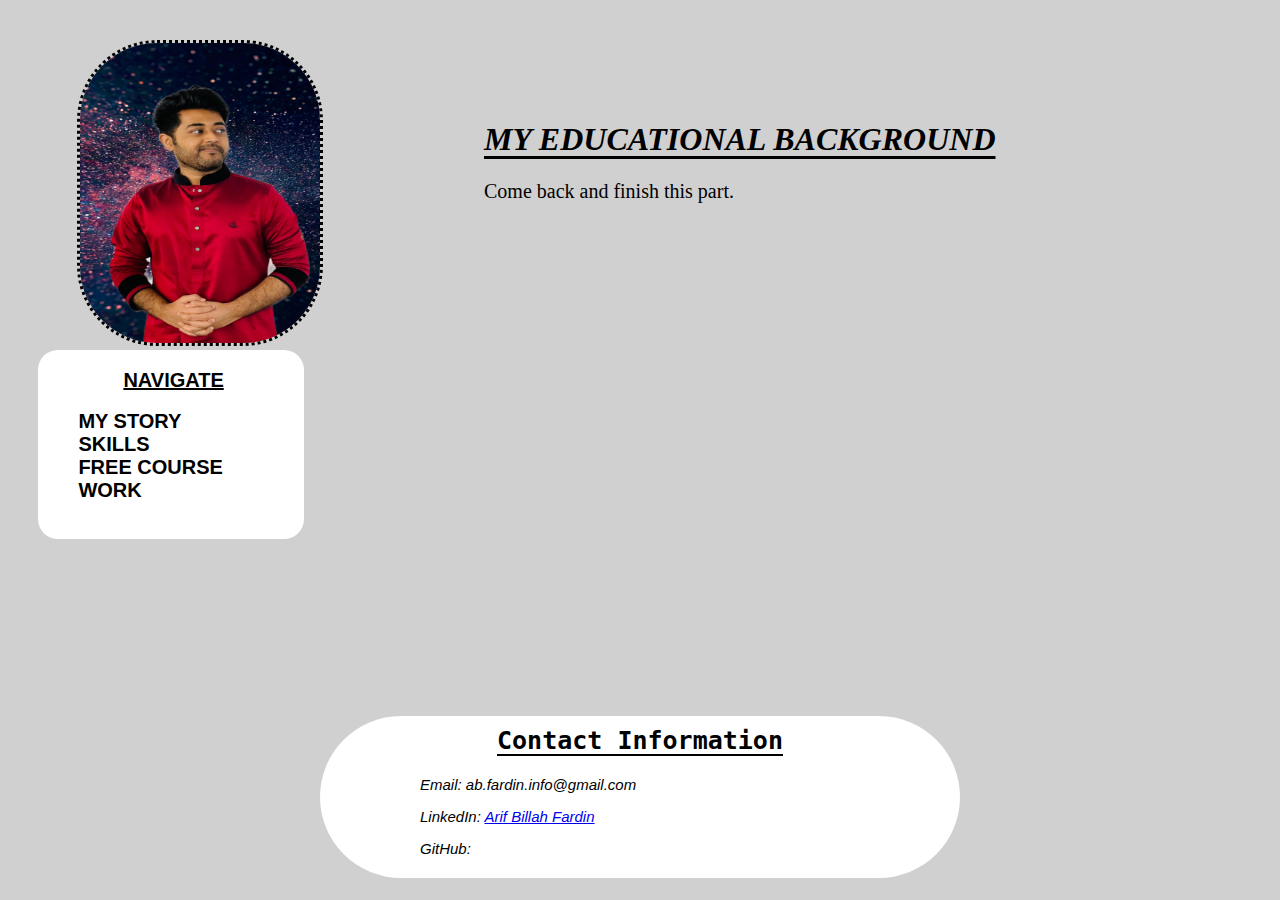
==== academic.html @ c209b9b1 "Add files via upload" ====
<!DOCTYPE html>
<html lang="en">
<head>
    <meta charset="UTF-8">
    <meta name="viewport" content="width=device-width, initial-scale=1.0">
    <title>CERTIFATIONS</title>
    <link rel="stylesheet" href="style2.css">
</head>
<body>
    <div class="container">
        <div class="left-side">
          <div class="inner_left-top-side">
            <div id="pic">
            <a href="main_2.html"><img src="edit.jpg" alt="ME" class="image"></a>
            <div class="text">Click<br>Main Page</div>
            </div>
          </div>
          <div class="inner_left-middle-side">
            <div class="content">
              <nav class="nv">
                  <ul style="list-style-type:none">
                    <div class="t_head">NAVIGATE</div><br>
                      <li><a id="a" href="story.html">MY STORY</a></li>
                      <li><a id="a" href="skills.html">SKILLS</a></li>
                      <li><a id="a" href="courses.html">FREE COURSE</a></li>
                      <li><a id="a" href="work.html">WORK</a></li>
                  </ul>
              </nav>
            </div>
          </div>
      </div>
        <div class="right-side">
          <div class="content">
              <h1 class="allhe">MY EDUCATIONAL BACKGROUND</h1>
              <p id="para">Come back and finish this part. </p>
            </div>
        </div>
    </div>
    <footer>
  <div class="container2">
      <div class="contact-info">
        <h2>Contact Information</h2>
        <p>Email: ab.fardin.info@gmail.com</p>
        <p>LinkedIn: <a href="https://www.linkedin.com/in/fardin-arif-billah-aa6b0b230/" target="_blank">Arif Billah Fardin</a></p>
        <p>GitHub: </p>
      </div>
  </div>
</footer>
</body>
</html>
---- style2.css ----
body {
        background-color: #d0d0d0;
        margin: 0;
        padding: 0;
        font-family: Arial, sans-serif;
}

.container {
        justify-content: center;
        width: 100%;
        height: 75vh; /* Make the container take the full height of the viewport */
        display: flex;
}

.left-side {
  position: relative;
  width: 30%;
  height: 100%;
  justify-content: center;
  align-items: center;
  background-color: #d0d0d0;
}

.inner_left-top-side {
  margin: auto;
  width:60%;
  height:35vh;
  padding-top: 20px;
  border-width: 10px;
  border-radius:20px;
  padding-right: 40px;
}

.inner_left-middle-side {
  padding-right: 35px;
  margin-top: 15px;
  margin-left: 10%;
  margin: auto 15;
  align:center;
  width:60%;
  height:21vh;
  border-width: 10px;
  border-radius:20px;
  background-color: White;
}

img {
  margin: relative;
  position: static;
  align: center;
  margin:20px;
  width:240px;
  height:300px;
  border: 3px dotted black;
  border-radius: 80px;
}

#pic {
position:relative;
width:240px;
height:300px; /*dimensions of image*/
}

#pic .image,
#pic .text {transition: opacity 0.5s ease-in-out;}
#pic .text {position:absolute; top:0; left:0; opacity:0;}

#pic:hover .image {opacity:0.3;}
#pic:hover .text {opacity:1;}

#pic:active .text {
  transition: opacity 0s ease-in-out;
  opacity:1;
  color:white;
}

#pic:active .image {
  opacity: 0;
  transition: opacity 0.6s ease-in-out;
  background-color: white;
}

.nv {
  margin: auto 0;
  text-align:left;
  align:center;
  align-content:center;
}

#a {
  font-weight: bold;
  color: black;
  text-align:left;
  align-content: center;
  font-size: 20px;
  text-decoration: none;
}

#a:hover {
  text-align: center;
  background-color: black;
  color: white;
  border-radius: 50px;
  text-shadow: none;
  display: block;
}

.t_head {
  margin-top: 10%;
  font-weight: bold;
  text-align: center;
  text-decoration: underline;
  font-size: 20px;
  color: black;
}

.text {
  padding-top: 100px;
  padding-left: 50px;
  font-size: 25px;
  text-align: center;
  font-weight: bold;
  font-family: sans-serif;
  text-decoration: underline;
}

#h1 {
  padding-top: 100px;
  padding-left: 100px;
  text-align: left;
  font-weight: bold;
  font-style: italic;
  text-decoration: overline underline;
  text-underline-offset:6px;
  font-family: cursive;
}

.allhe{
  padding-top: 100px;
  padding-left: 100px;
  text-align: left;
  font-weight: bold;
  font-style: italic;
  text-decoration: underline;
  text-underline-offset:6px;
  font-family: cursive;
}

#para {
  font-size:20px;
  padding-left: 100px;
  text-align: left;
  font-family: serif;
}

.spacing {
  width: 90%;
  height: 90%;
}

.right-side {
        width: 70%;
        height: 100%;
        display: flex;
        background-color: #d0d0d0;
}

footer {
    background-color: #d0d0d0;
    padding: 20px 0;
}

.container2 {
    background-color: white;
    width: 50%;
    height:18vh;
    margin: 0 auto;
    border-width: 10px;
    border-radius:360px;
    background-color: White;
}

.contact-info h2 {
    padding-top: 10px;
    text-align: center;
    font-weight: bold;
    font-size: 25px;
    font-family: monospace;
    text-decoration: underline;
    text-underline-offset: 5px;
}

.contact-info p {
  padding-left: 100px;
  text-align:left;
  align-content: left;
  font-family: sans-serif;
  font-size: 15px;
  font-style: oblique;
}

.column {
  border:2px solid white;
  border-radius:25px;
  width:90%;
  height: 40%;
  padding:5px;
  margin:10px auto;
}
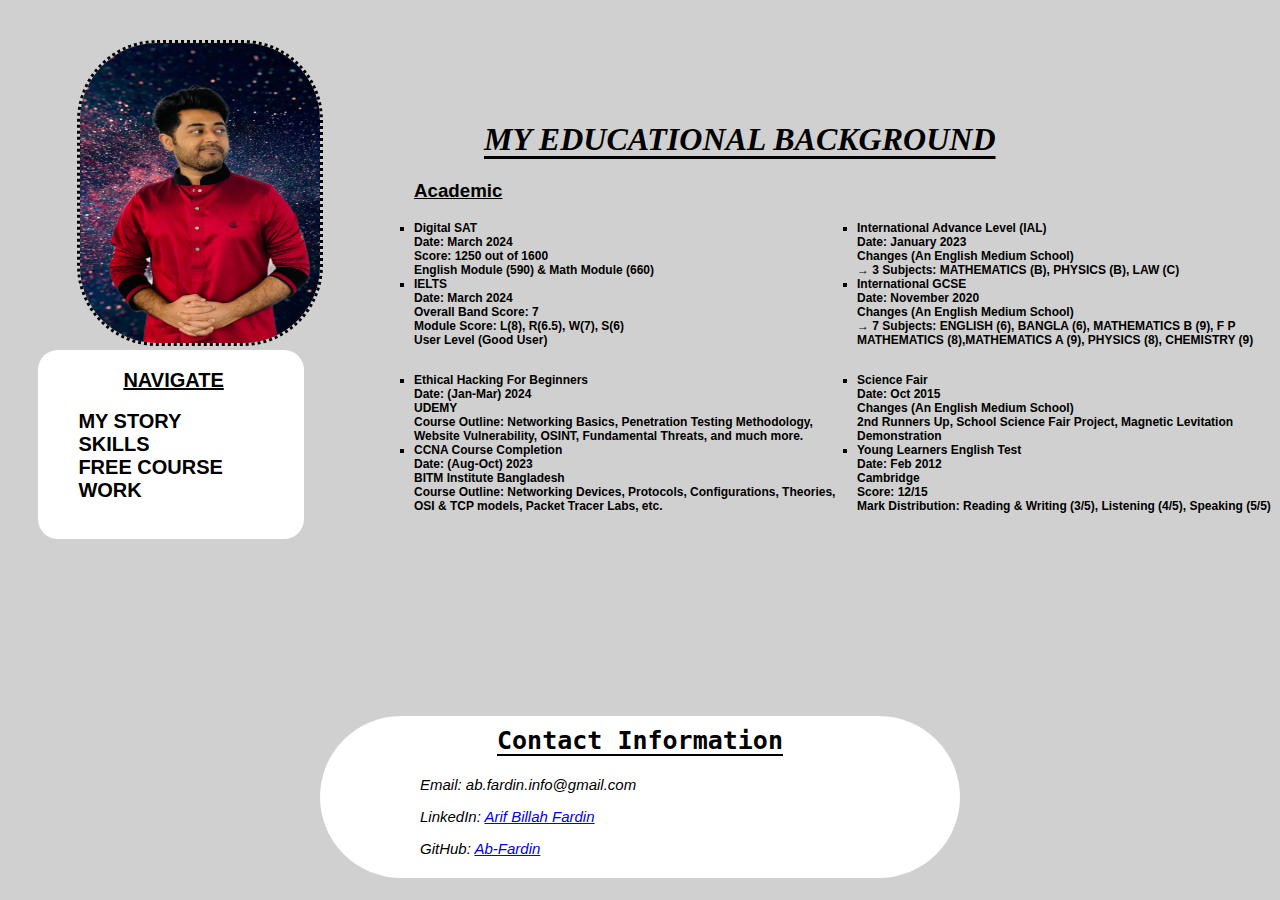
==== commit f9256de9: "Update academic.html" ====
--- a/academic.html
+++ b/academic.html
@@ -11,7 +11,7 @@
         <div class="left-side">
           <div class="inner_left-top-side">
             <div id="pic">
-            <a href="main_2.html"><img src="edit.jpg" alt="ME" class="image"></a>
+            <a href="index.html"><img src="edit.jpg" alt="ME" class="image"></a>
             <div class="text">Click<br>Main Page</div>
             </div>
           </div>
@@ -32,7 +32,45 @@
         <div class="right-side">
           <div class="content">
               <h1 class="allhe">MY EDUCATIONAL BACKGROUND</h1>
-              <p id="para">Come back and finish this part. </p>
+              <div class="column-academic">
+              <h3 style="text-align:left; align-content:left; padding-left:30px; text-decoration:underline;">Academic</h3>
+              <ul style="padding-left:30px; list-style-type:square;
+              column-count:2; column-gap:20px; font-size:12px; font-weight:bold;">
+                <li>Digital SAT</li>
+                  <dl>Date: March 2024<br>Score: 1250 out of 1600<br>
+                  English Module (590) & Math Module (660)</dl>
+                <li>IELTS</li>
+                  <dl>Date: March 2024<br>Overall Band Score: 7<br>
+                  Module Score: L(8), R(6.5), W(7), S(6)<br>
+                  User Level (Good User)<br><br></dl>
+                <li>International Advance Level (IAL)</li>
+                  <dl>Date: January 2023<br>Changes (An English Medium School)<br>
+                    &rarr; 3 Subjects: MATHEMATICS (B), PHYSICS (B), LAW (C)</li>
+                <li>International GCSE</li>
+                  <dl>Date: November 2020<br>Changes (An English Medium School)<br>
+                    &rarr; 7 Subjects: ENGLISH (6), BANGLA (6), MATHEMATICS B (9),
+                    F P MATHEMATICS (8),MATHEMATICS A (9), PHYSICS (8), CHEMISTRY (9)</dl>
+                </ul>
+                <ul style="padding-left:30px; list-style-type:square;
+                column-count:2; column-gap:20px; font-size:12px; font-weight:bold;">
+                <li>Ethical Hacking For Beginners</li>
+                  <dl>Date: (Jan-Mar) 2024<br>UDEMY<br>Course Outline: Networking Basics,
+                     Penetration Testing Methodology, Website Vulnerability, OSINT,
+                     Fundamental Threats, and much more.</dl>
+                <li>CCNA Course Completion</li>
+                  <dl>Date: (Aug-Oct) 2023<br> BITM Institute Bangladesh<br>
+                    Course Outline: Networking Devices, Protocols, Configurations,
+                    Theories, OSI & TCP models, Packet Tracer Labs, etc.</dl>
+                <li>Science Fair</li>
+                  <dl>Date: Oct 2015<br>Changes (An English Medium School)<br>
+                    2nd Runners Up, School Science Fair Project,
+                    Magnetic Levitation Demonstration</dl>
+                <li>Young Learners English Test</li>
+                  <dl>Date: Feb 2012<br>Cambridge<br>Score: 12/15<br>
+                    Mark Distribution: Reading & Writing (3/5),
+                    Listening (4/5), Speaking (5/5)</dl>
+              </ul>
+              </div>
             </div>
         </div>
     </div>
@@ -42,7 +80,7 @@
         <h2>Contact Information</h2>
         <p>Email: ab.fardin.info@gmail.com</p>
         <p>LinkedIn: <a href="https://www.linkedin.com/in/fardin-arif-billah-aa6b0b230/" target="_blank">Arif Billah Fardin</a></p>
-        <p>GitHub: </p>
+        <p>GitHub: <a href="https://github.com/Ab-Fardin" target="_blank">Ab-Fardin</a></p>
       </div>
   </div>
 </footer>
